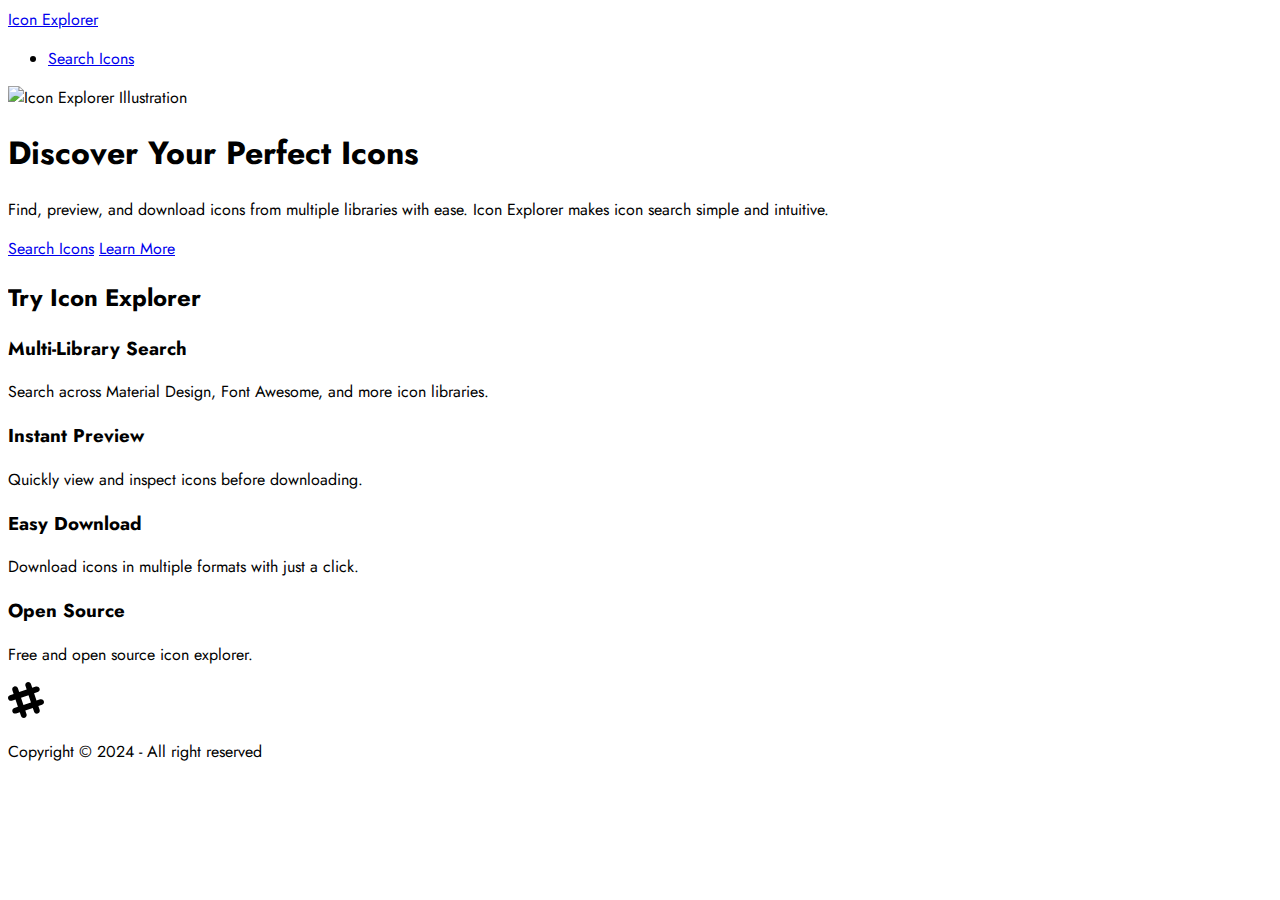
==== index.html @ 7de0940e "Enhancement of the UI and added landing home page" ====
<!DOCTYPE html>
<html lang="en">
  <head>
    <meta charset="UTF-8" />
    <meta name="viewport" content="width=device-width, initial-scale=1.0" />
    <title>Icon Explorer</title>
    <link
      rel="stylesheet"
      href="https://cdnjs.cloudflare.com/ajax/libs/font-awesome/6.0.0-beta3/css/all.min.css"
    />
    <script src="https://code.iconify.design/iconify-icon/1.0.7/iconify-icon.min.js"></script>
    <link
      href="https://cdn.jsdelivr.net/npm/daisyui@4.12.14/dist/full.min.css"
      rel="stylesheet"
      type="text/css"
    />
    <script src="https://cdn.tailwindcss.com"></script>
    <link rel="icon" href="./Images/favicon.png" type="image/png" />
    <style>
      @import url(https://fonts.googleapis.com/css?family=Jost:100,200,300,regular,500,600,700,800,900,100italic,200italic,300italic,italic,500italic,600italic,700italic,800italic,900italic);

      html {
        font-family: "Jost", sans-serif !important;
        scroll-behavior: smooth;
      }
    </style>
  </head>

  <body>
    <div class="navbar bg-base-50 bg-white text-primary-content">
      <div class="flex-1">
        <a class="btn btn-ghost text-xl" href="index.html">Icon Explorer</a>
      </div>
      <div class="flex-none">
        <ul class="menu menu-horizontal px-1">
          <li><a href="search_icon.html">Search Icons</a></li>
        </ul>
      </div>
    </div>

    <!-- Hero Section -->
    <div class="hero min-h-screen bg-base-200">
      <div class="hero-content flex-col lg:flex-row-reverse">
        <img
          src="https://picsum.photos/800/600?theme=nature"
          alt="Icon Explorer Illustration"
          class="max-w-sm rounded-lg shadow-2xl"
          data-aos="fade-left"
        />
        <div data-aos="fade-right">
          <h1 class="text-5xl font-bold">Discover Your Perfect Icons</h1>
          <p class="py-6">
            Find, preview, and download icons from multiple libraries with ease.
            Icon Explorer makes icon search simple and intuitive.
          </p>
          <div class="flex gap-4">
            <a href="search_icon.html" class="btn btn-primary">Search Icons</a>
            <a href="##learn" class="btn btn-primary">Learn More</a>
          </div>
        </div>
      </div>
    </div>

    <!-- Features Section -->
    <div class="bg-base-100 py-16" id="#learn">
      <div class="container mx-auto px-4">
        <h2 class="text-4xl font-bold text-center mb-12" data-aos="fade-up">
          Try Icon Explorer
        </h2>
        <div class="grid grid-cols-1 md:grid-cols-4 gap-8">
          <div
            class="card bg-base-200 shadow-xl"
            data-aos="fade-up"
            data-aos-delay="100"
          >
            <div class="card-body items-center text-center">
              <iconify-icon
                icon="material-symbols:search"
                width="64"
                height="64"
                class="text-primary"
              ></iconify-icon>
              <h3 class="card-title">Multi-Library Search</h3>
              <p>
                Search across Material Design, Font Awesome, and more icon
                libraries.
              </p>
            </div>
          </div>
          <div
            class="card bg-base-200 shadow-xl"
            data-aos="fade-up"
            data-aos-delay="200"
          >
            <div class="card-body items-center text-center">
              <iconify-icon
                icon="material-symbols:preview"
                width="64"
                height="64"
                class="text-primary"
              ></iconify-icon>
              <h3 class="card-title">Instant Preview</h3>
              <p>Quickly view and inspect icons before downloading.</p>
            </div>
          </div>
          <div
            class="card bg-base-200 shadow-xl"
            data-aos="fade-up"
            data-aos-delay="300"
          >
            <div class="card-body items-center text-center">
              <iconify-icon
                icon="material-symbols:download"
                width="64"
                height="64"
                class="text-primary"
              ></iconify-icon>
              <h3 class="card-title">Easy Download</h3>
              <p>Download icons in multiple formats with just a click.</p>
            </div>
          </div>
          <div
            class="card bg-base-200 shadow-xl"
            data-aos="fade-up"
            data-aos-delay="300"
          >
            <div class="card-body items-center text-center">
              <iconify-icon
                icon="fluent-mdl2:open-source"
                width="64"
                height="64"
                class="text-primary"
              ></iconify-icon>
              <h3 class="card-title">Open Source</h3>
              <p>Free and open source icon explorer.</p>
            </div>
          </div>
        </div>
      </div>
    </div>
    <footer class="footer bg-neutral text-neutral-content items-center p-4">
      <aside class="grid-flow-col items-center">
        <svg
          width="36"
          height="36"
          viewBox="0 0 24 24"
          xmlns="http://www.w3.org/2000/svg"
          fill-rule="evenodd"
          clip-rule="evenodd"
          class="fill-current"
        >
          <path
            d="M22.672 15.226l-2.432.811.841 2.515c.33 1.019-.209 2.127-1.23 2.456-1.15.325-2.148-.321-2.463-1.226l-.84-2.518-5.013 1.677.84 2.517c.391 1.203-.434 2.542-1.831 2.542-.88 0-1.601-.564-1.86-1.314l-.842-2.516-2.431.809c-1.135.328-2.145-.317-2.463-1.229-.329-1.018.211-2.127 1.231-2.456l2.432-.809-1.621-4.823-2.432.808c-1.355.384-2.558-.59-2.558-1.839 0-.817.509-1.582 1.327-1.846l2.433-.809-.842-2.515c-.33-1.02.211-2.129 1.232-2.458 1.02-.329 2.13.209 2.461 1.229l.842 2.515 5.011-1.677-.839-2.517c-.403-1.238.484-2.553 1.843-2.553.819 0 1.585.509 1.85 1.326l.841 2.517 2.431-.81c1.02-.33 2.131.211 2.461 1.229.332 1.018-.21 2.126-1.23 2.456l-2.433.809 1.622 4.823 2.433-.809c1.242-.401 2.557.484 2.557 1.838 0 .819-.51 1.583-1.328 1.847m-8.992-6.428l-5.01 1.675 1.619 4.828 5.011-1.674-1.62-4.829z"
          ></path>
        </svg>
        <p>Copyright © 2024 - All right reserved</p>
      </aside>
    </footer>
    <!-- <div class="container">
        <nav class="navbar">
            <div class="logo">
                <svg xmlns="http://www.w3.org/2000/svg" viewBox="0 0 200 60" width="200" height="60">
                    
    <circle cx="30" cy="30" r="25" fill="#007bff" />

    <circle cx="30" cy="30" r="10" fill="white" />
    <line x1="37" y1="37" x2="50" y2="50" stroke="white" stroke-width="2" />
    <circle cx="50" cy="50" r="5" fill="white" />

    <text x="70" y="35" font-family="Arial, sans-serif" font-size="20" fill="#333" font-weight="bold">
        Icon Explorer
    </text>
    </svg>
    </div>
    <div class="search-options">
        <div class="search-container">
            <input type="text" id="iconSearch" placeholder="Search icons..." />
            <select id="prefixSelect" class="select select-accent w-full max-w-xs">
                <option disabled selected value="">All Prefixes</option>
                <option value="mdi-">Material Design</option>
                <option value="fa-">Font Awesome</option>
                <option value="ion-">Ionicons</option>
                <option value="ph-">Phosphor Icons</option>
            </select>

            <select id="limitSelect" class="select select-accent w-full max-w-xs">
                <option value="12">12 Icons</option>
                <option value="24">24 Icons</option>
                <option value="36">36 Icons</option>
                <option value="48">48 Icons</option>
            </select>

            <button id="searchBtn"><i class="fas fa-search"></i> Search</button>
        </div>
    </div>
    </nav>

    <div id="loading">
        <i class="fas fa-spinner fa-spin fa-2x"></i>
    </div>
    <div class="icon-results">
        <div id="iconResults" class="icon-grid" style="
            display: grid;
            grid-template-columns: repeat(auto-fill, minmax(200px, 1fr));
            gap: 1rem;
          "></div>
        <div class="pagination">
            <button id="prevButton" disabled>
                <i class="fas fa-chevron-left"></i> Previous
            </button>
            <span id="pageInfo"></span>
            <button id="nextButton">
                Next <i class="fas fa-chevron-right"></i>
            </button>
        </div>
    </div>
    </div>
    <div id="iconPreviewModal" class="icon-preview-modal">
        <div class="icon-preview-content">
            <div class="icon-preview-header">
                <h2 id="modalIconName">Icon Name</h2>
                <button id="closePreviewModal">&times;</button>
            </div>
            <div class="icon-preview-body">
                <div class="icon-preview-visual">
                    <div id="modalIconPreview" style="font-size: 200px">
                        <iconify-icon id="modalIconIcon"></iconify-icon>
                    </div>
                </div>
                <div class="icon-preview-details">
                    <h3>SVG Code</h3>
                    <div class="svg-code-container">
                        <pre id="svgCodePreview" class="svg-code-preview"></pre>
                        <button id="copySvgCodeBtn" class="copy-svg-btn" aria-label="Copy SVG Code">
                            <svg class="copy-icon" xmlns="http://www.w3.org/2000/svg" viewBox="0 0 24 24">
                                <path
                                    d="M16 1H4c-1.1 0-2 .9-2 2v14h2V3h12V1zm3 4H8c-1.1 0-2 .9-2 2v14c0 1.1.9 2 2 2h11c1.1 0 2-.9 2-2V7c0-1.1-.9-2-2-2zm0 16H8V7h11v14z" />
                            </svg>
                            <svg class="tick-icon" xmlns="http://www.w3.org/2000/svg" viewBox="0 0 24 24" style>
                                <path d="M9 16.17L4.83 12l-1.42 1.41L9 19 21 7l-1.41-1.41z" />
                            </svg>
                            <span class="tooltip">Copy SVG</span>
                        </button>
                    </div>
                    <div class="download-buttons">
                        <button id="downloadIcon" class="action-btn action-btn-primary">
                            Download Icon
                        </button>
                    </div>
                </div>
            </div>
        </div>
    </div> -->

    <script src="https://cdn.jsdelivr.net/npm/@iconify/iconify@3.1.1/dist/iconify.min.js"></script>
  </body>
</html>
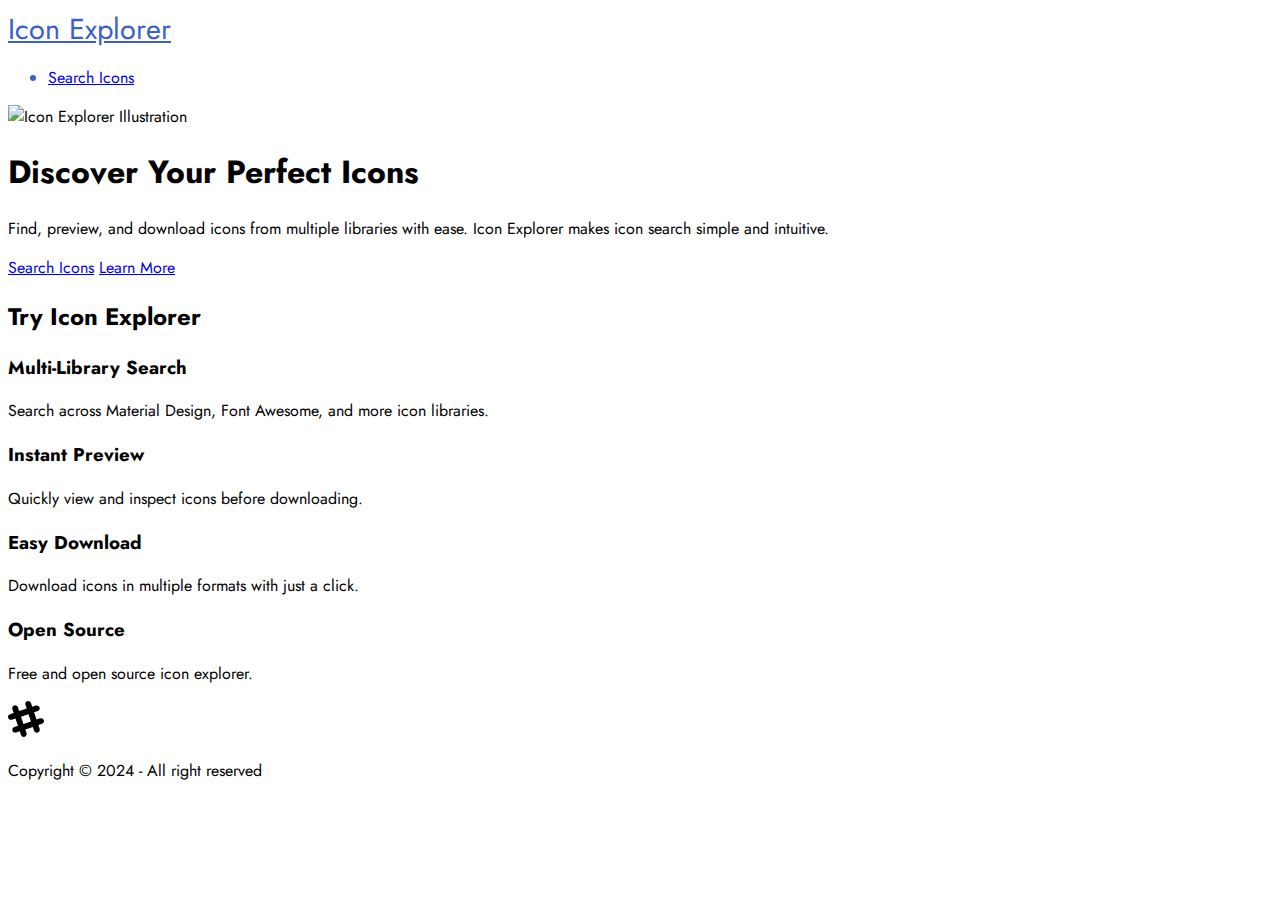
==== commit 3c8aaee8: "Adjusted Layout in Home page" ====
--- a/index.html
+++ b/index.html
@@ -23,13 +23,27 @@
         font-family: "Jost", sans-serif !important;
         scroll-behavior: smooth;
       }
+      .logo{
+        font-size: 1.8rem !important;
+        color: #3a5fcd !important;
+      }
+       .navbar{
+        color: #3a5fcd !important;
+
+      }
+      @media screen and (max-width: 768px) {
+        .hero-img{
+          width: 100%;
+        }
+        
+      }
     </style>
   </head>
 
   <body>
     <div class="navbar bg-base-50 bg-white text-primary-content">
       <div class="flex-1">
-        <a class="btn btn-ghost text-xl" href="index.html">Icon Explorer</a>
+        <a class="btn btn-ghost text-xl logo" href="index.html">Icon Explorer</a>
       </div>
       <div class="flex-none">
         <ul class="menu menu-horizontal px-1">
@@ -44,7 +58,7 @@
         <img
           src="https://picsum.photos/800/600?theme=nature"
           alt="Icon Explorer Illustration"
-          class="max-w-sm rounded-lg shadow-2xl"
+          class="max-w-sm rounded-lg shadow-2xl hero-img"
           data-aos="fade-left"
         />
         <div data-aos="fade-right">
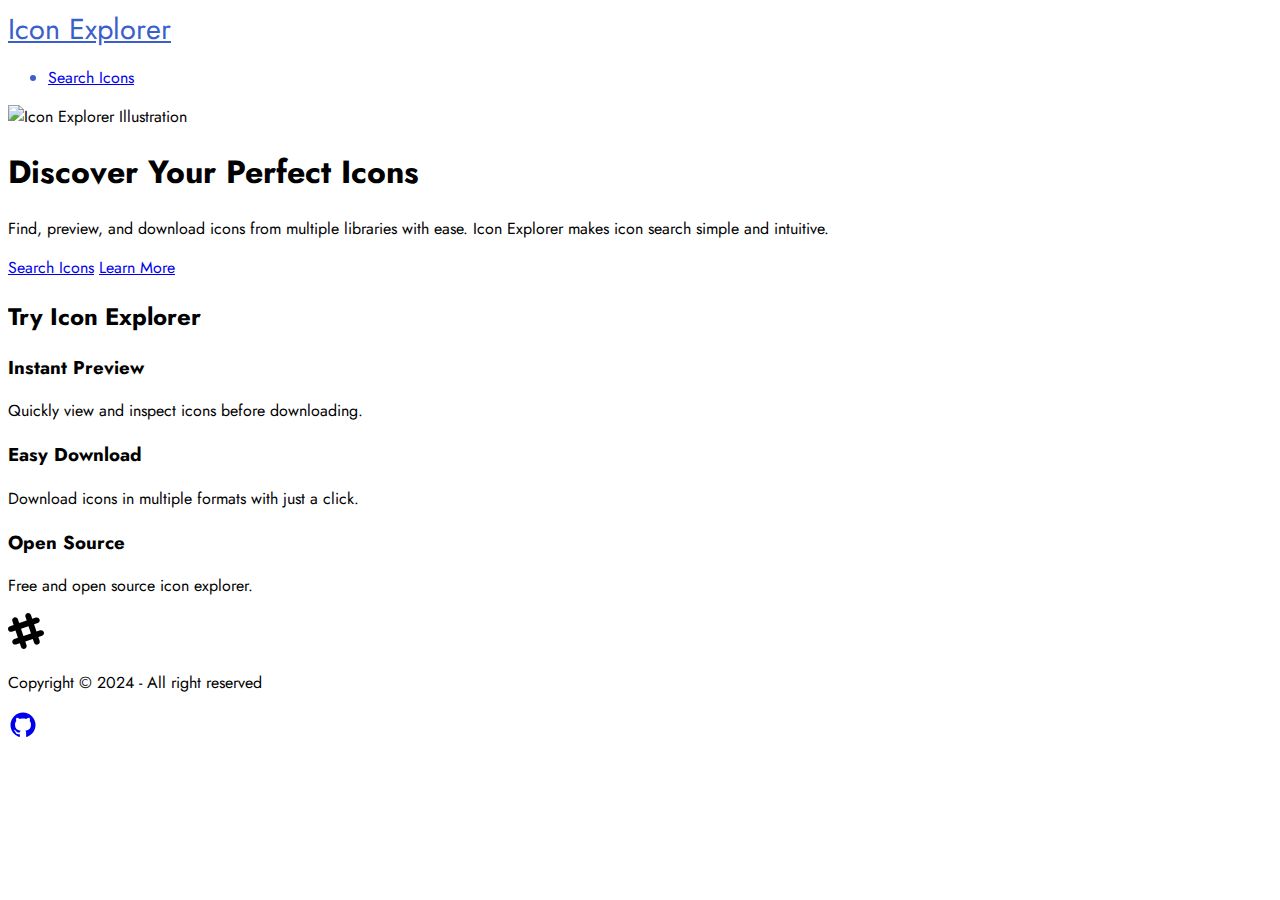
==== commit 35766c11: "Merge pull request #3 from Dinakar2329/Development" ====
--- a/index.html
+++ b/index.html
@@ -28,6 +28,10 @@
         color: #3a5fcd !important;
       }
        .navbar{
+        position: sticky;
+        top: 0;
+        z-index: 100;
+        background: linear-gradient(135deg, var(--color-background) 0%, #e9eef5 100%);
         color: #3a5fcd !important;
 
       }
@@ -81,26 +85,8 @@
         <h2 class="text-4xl font-bold text-center mb-12" data-aos="fade-up">
           Try Icon Explorer
         </h2>
-        <div class="grid grid-cols-1 md:grid-cols-4 gap-8">
-          <div
-            class="card bg-base-200 shadow-xl"
-            data-aos="fade-up"
-            data-aos-delay="100"
-          >
-            <div class="card-body items-center text-center">
-              <iconify-icon
-                icon="material-symbols:search"
-                width="64"
-                height="64"
-                class="text-primary"
-              ></iconify-icon>
-              <h3 class="card-title">Multi-Library Search</h3>
-              <p>
-                Search across Material Design, Font Awesome, and more icon
-                libraries.
-              </p>
-            </div>
-          </div>
+        <div class="grid grid-cols-1 md:grid-cols-3 gap-8">
+
           <div
             class="card bg-base-200 shadow-xl"
             data-aos="fade-up"
@@ -161,110 +147,21 @@
           xmlns="http://www.w3.org/2000/svg"
           fill-rule="evenodd"
           clip-rule="evenodd"
-          class="fill-current"
-        >
+          class="fill-current">
           <path
-            d="M22.672 15.226l-2.432.811.841 2.515c.33 1.019-.209 2.127-1.23 2.456-1.15.325-2.148-.321-2.463-1.226l-.84-2.518-5.013 1.677.84 2.517c.391 1.203-.434 2.542-1.831 2.542-.88 0-1.601-.564-1.86-1.314l-.842-2.516-2.431.809c-1.135.328-2.145-.317-2.463-1.229-.329-1.018.211-2.127 1.231-2.456l2.432-.809-1.621-4.823-2.432.808c-1.355.384-2.558-.59-2.558-1.839 0-.817.509-1.582 1.327-1.846l2.433-.809-.842-2.515c-.33-1.02.211-2.129 1.232-2.458 1.02-.329 2.13.209 2.461 1.229l.842 2.515 5.011-1.677-.839-2.517c-.403-1.238.484-2.553 1.843-2.553.819 0 1.585.509 1.85 1.326l.841 2.517 2.431-.81c1.02-.33 2.131.211 2.461 1.229.332 1.018-.21 2.126-1.23 2.456l-2.433.809 1.622 4.823 2.433-.809c1.242-.401 2.557.484 2.557 1.838 0 .819-.51 1.583-1.328 1.847m-8.992-6.428l-5.01 1.675 1.619 4.828 5.011-1.674-1.62-4.829z"
-          ></path>
+            d="M22.672 15.226l-2.432.811.841 2.515c.33 1.019-.209 2.127-1.23 2.456-1.15.325-2.148-.321-2.463-1.226l-.84-2.518-5.013 1.677.84 2.517c.391 1.203-.434 2.542-1.831 2.542-.88 0-1.601-.564-1.86-1.314l-.842-2.516-2.431.809c-1.135.328-2.145-.317-2.463-1.229-.329-1.018.211-2.127 1.231-2.456l2.432-.809-1.621-4.823-2.432.808c-1.355.384-2.558-.59-2.558-1.839 0-.817.509-1.582 1.327-1.846l2.433-.809-.842-2.515c-.33-1.02.211-2.129 1.232-2.458 1.02-.329 2.13.209 2.461 1.229l.842 2.515 5.011-1.677-.839-2.517c-.403-1.238.484-2.553 1.843-2.553.819 0 1.585.509 1.85 1.326l.841 2.517 2.431-.81c1.02-.33 2.131.211 2.461 1.229.332 1.018-.21 2.126-1.23 2.456l-2.433.809 1.622 4.823 2.433-.809c1.242-.401 2.557.484 2.557 1.838 0 .819-.51 1.583-1.328 1.847m-8.992-6.428l-5.01 1.675 1.619 4.828 5.011-1.674-1.62-4.829z"></path>
         </svg>
         <p>Copyright © 2024 - All right reserved</p>
       </aside>
+      <nav class="grid-flow-col gap-4 md:place-self-center md:justify-self-end">
+        <a href='https://github.com/Dinakar2329/Icon-explorer.github.io' target="_blank" style='display: flex; gap: 5px; align-items: center;''>
+          <svg  xmlns="http://www.w3.org/2000/svg"  width="30"  height="30" viewBox="0 0 24 24">
+            <path fill="currentColor" d="M12 2A10 10 0 0 0 2 12c0 4.42 2.87 8.17 6.84 9.5c.5.08.66-.23.66-.5v-1.69c-2.77.6-3.36-1.34-3.36-1.34c-.46-1.16-1.11-1.47-1.11-1.47c-.91-.62.07-.6.07-.6c1 .07 1.53 1.03 1.53 1.03c.87 1.52 2.34 1.07 2.91.83c.09-.65.35-1.09.63-1.34c-2.22-.25-4.55-1.11-4.55-4.92c0-1.11.38-2 1.03-2.71c-.1-.25-.45-1.29.1-2.64c0 0 .84-.27 2.75 1.02c.79-.22 1.65-.33 2.5-.33s1.71.11 2.5.33c1.91-1.29 2.75-1.02 2.75-1.02c.55 1.35.2 2.39.1 2.64c.65.71 1.03 1.6 1.03 2.71c0 3.82-2.34 4.66-4.57 4.91c.36.31.69.92.69 1.85V21c0 .27.16.59.67.5C19.14 20.16 22 16.42 22 12A10 10 0 0 0 12 2"></path>
+          </svg>
+        </a> 
+      </nav>
     </footer>
-    <!-- <div class="container">
-        <nav class="navbar">
-            <div class="logo">
-                <svg xmlns="http://www.w3.org/2000/svg" viewBox="0 0 200 60" width="200" height="60">
-                    
-    <circle cx="30" cy="30" r="25" fill="#007bff" />
 
-    <circle cx="30" cy="30" r="10" fill="white" />
-    <line x1="37" y1="37" x2="50" y2="50" stroke="white" stroke-width="2" />
-    <circle cx="50" cy="50" r="5" fill="white" />
-
-    <text x="70" y="35" font-family="Arial, sans-serif" font-size="20" fill="#333" font-weight="bold">
-        Icon Explorer
-    </text>
-    </svg>
-    </div>
-    <div class="search-options">
-        <div class="search-container">
-            <input type="text" id="iconSearch" placeholder="Search icons..." />
-            <select id="prefixSelect" class="select select-accent w-full max-w-xs">
-                <option disabled selected value="">All Prefixes</option>
-                <option value="mdi-">Material Design</option>
-                <option value="fa-">Font Awesome</option>
-                <option value="ion-">Ionicons</option>
-                <option value="ph-">Phosphor Icons</option>
-            </select>
-
-            <select id="limitSelect" class="select select-accent w-full max-w-xs">
-                <option value="12">12 Icons</option>
-                <option value="24">24 Icons</option>
-                <option value="36">36 Icons</option>
-                <option value="48">48 Icons</option>
-            </select>
-
-            <button id="searchBtn"><i class="fas fa-search"></i> Search</button>
-        </div>
-    </div>
-    </nav>
-
-    <div id="loading">
-        <i class="fas fa-spinner fa-spin fa-2x"></i>
-    </div>
-    <div class="icon-results">
-        <div id="iconResults" class="icon-grid" style="
-            display: grid;
-            grid-template-columns: repeat(auto-fill, minmax(200px, 1fr));
-            gap: 1rem;
-          "></div>
-        <div class="pagination">
-            <button id="prevButton" disabled>
-                <i class="fas fa-chevron-left"></i> Previous
-            </button>
-            <span id="pageInfo"></span>
-            <button id="nextButton">
-                Next <i class="fas fa-chevron-right"></i>
-            </button>
-        </div>
-    </div>
-    </div>
-    <div id="iconPreviewModal" class="icon-preview-modal">
-        <div class="icon-preview-content">
-            <div class="icon-preview-header">
-                <h2 id="modalIconName">Icon Name</h2>
-                <button id="closePreviewModal">&times;</button>
-            </div>
-            <div class="icon-preview-body">
-                <div class="icon-preview-visual">
-                    <div id="modalIconPreview" style="font-size: 200px">
-                        <iconify-icon id="modalIconIcon"></iconify-icon>
-                    </div>
-                </div>
-                <div class="icon-preview-details">
-                    <h3>SVG Code</h3>
-                    <div class="svg-code-container">
-                        <pre id="svgCodePreview" class="svg-code-preview"></pre>
-                        <button id="copySvgCodeBtn" class="copy-svg-btn" aria-label="Copy SVG Code">
-                            <svg class="copy-icon" xmlns="http://www.w3.org/2000/svg" viewBox="0 0 24 24">
-                                <path
-                                    d="M16 1H4c-1.1 0-2 .9-2 2v14h2V3h12V1zm3 4H8c-1.1 0-2 .9-2 2v14c0 1.1.9 2 2 2h11c1.1 0 2-.9 2-2V7c0-1.1-.9-2-2-2zm0 16H8V7h11v14z" />
-                            </svg>
-                            <svg class="tick-icon" xmlns="http://www.w3.org/2000/svg" viewBox="0 0 24 24" style>
-                                <path d="M9 16.17L4.83 12l-1.42 1.41L9 19 21 7l-1.41-1.41z" />
-                            </svg>
-                            <span class="tooltip">Copy SVG</span>
-                        </button>
-                    </div>
-                    <div class="download-buttons">
-                        <button id="downloadIcon" class="action-btn action-btn-primary">
-                            Download Icon
-                        </button>
-                    </div>
-                </div>
-            </div>
-        </div>
-    </div> -->
 
     <script src="https://cdn.jsdelivr.net/npm/@iconify/iconify@3.1.1/dist/iconify.min.js"></script>
   </body>
